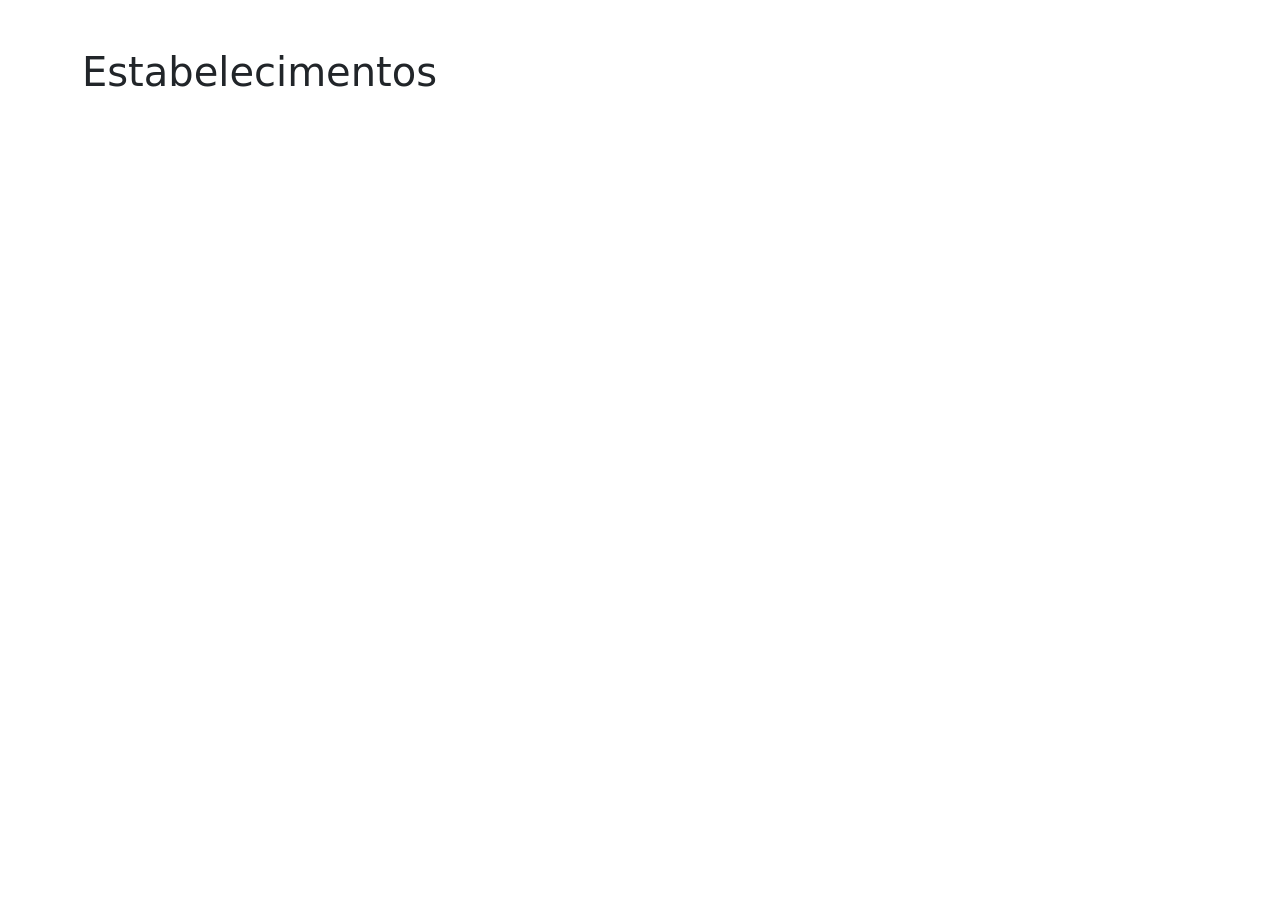
==== frontend/index.html @ 106366a3 "feat: Implement core models and repositories for scheduling API - Added Agendamento, Cliente, Estabe" ====
<!DOCTYPE html>
<html>
<head>
    <title>Estabelecimentos</title>

    <link href="https://cdn.jsdelivr.net/npm/bootstrap@5.3.2/dist/css/bootstrap.min.css" rel="stylesheet">
</head>

<body class="container mt-5">

<h1>Estabelecimentos</h1>

<div class="row" id="listaEstabelecimentos"></div>

<script src="js/script.js"></script>

</body>
</html>
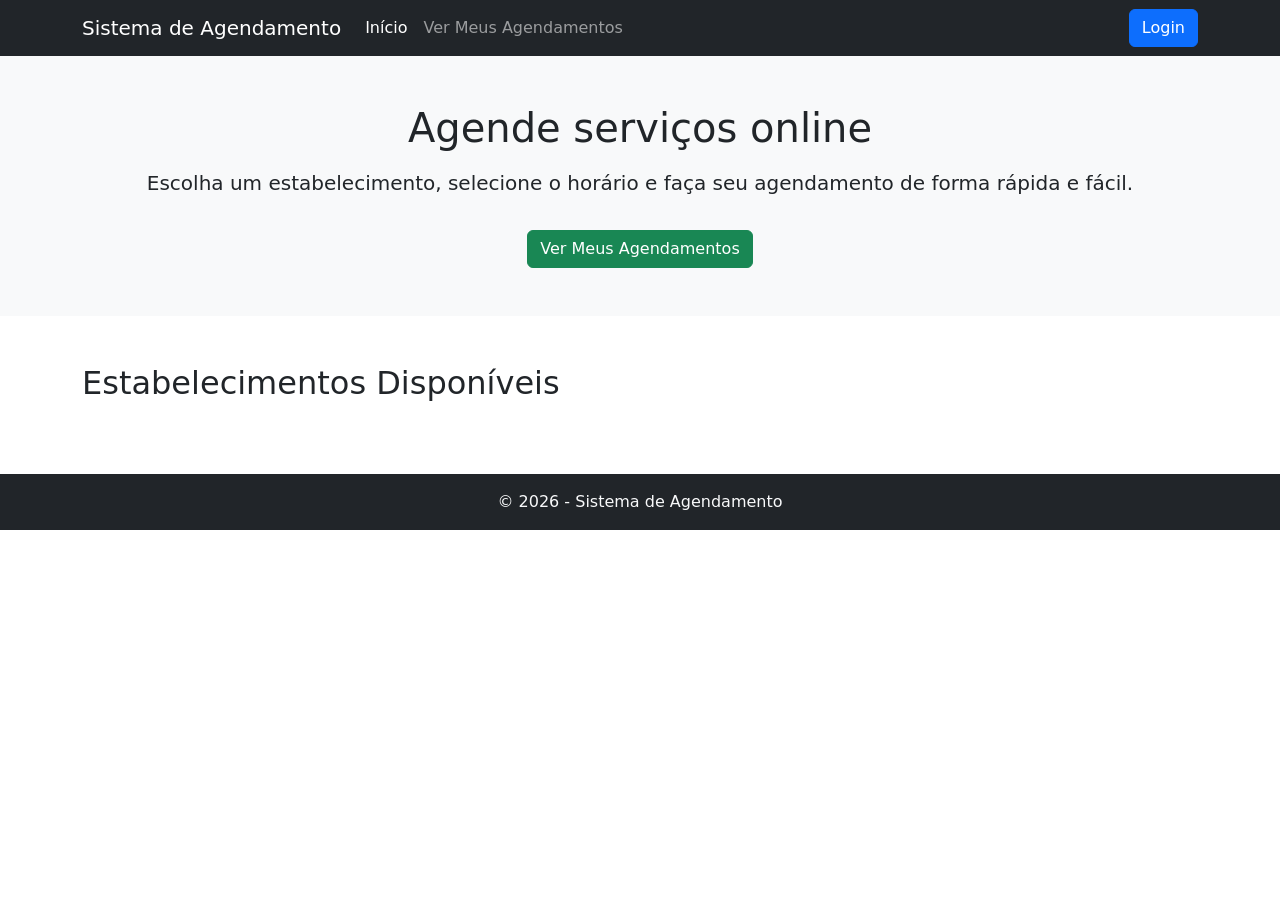
==== commit ee42838c: "feat: Enhance Cliente and Estabelecimento controllers; add authentication and validation features" ====
--- a/frontend/index.html
+++ b/frontend/index.html
@@ -1,17 +1,92 @@
 <!DOCTYPE html>
-<html>
+<html lang="pt-BR">
 <head>
-    <title>Estabelecimentos</title>
+    <meta charset="UTF-8">
+    <meta name="viewport" content="width=device-width, initial-scale=1.0">
+    <title>Sistema de Agendamento</title>
 
     <link href="https://cdn.jsdelivr.net/npm/bootstrap@5.3.2/dist/css/bootstrap.min.css" rel="stylesheet">
 </head>
 
-<body class="container mt-5">
+<body>
 
-<h1>Estabelecimentos</h1>
+<!-- NAVBAR -->
+<nav class="navbar navbar-expand-lg navbar-dark bg-dark">
+  <div class="container">
 
-<div class="row" id="listaEstabelecimentos"></div>
+    <a class="navbar-brand" href="index.html">
+        Sistema de Agendamento
+    </a>
 
+    <button class="navbar-toggler" type="button" data-bs-toggle="collapse" data-bs-target="#menu">
+      <span class="navbar-toggler-icon"></span>
+    </button>
+
+    <div class="collapse navbar-collapse" id="menu">
+
+      <ul class="navbar-nav me-auto">
+
+        <li class="nav-item">
+          <a class="nav-link active" href="index.html">Início</a>
+        </li>
+
+        <li class="nav-item">
+          <a class="nav-link" href="agendamentos.html">Ver Meus Agendamentos</a>
+        </li>
+
+      </ul>
+
+      <a href="login.html" class="btn btn-primary">
+        Login
+      </a>
+
+    </div>
+  </div>
+</nav>
+
+
+<!-- HERO -->
+<section class="bg-light py-5">
+    <div class="container text-center">
+
+        <h1 class="mb-3">
+            Agende serviços online
+        </h1>
+
+        <p class="lead">
+            Escolha um estabelecimento, selecione o horário e faça seu agendamento de forma rápida e fácil.
+        </p>
+
+        <a href="agendamentos.html" class="btn btn-success mt-3">
+            Ver Meus Agendamentos
+        </a>
+
+    </div>
+</section>
+
+
+<!-- LISTA DE ESTABELECIMENTOS -->
+<div class="container mt-5">
+
+    <h2 class="mb-4">
+        Estabelecimentos Disponíveis
+    </h2>
+
+    <div class="row" id="listaEstabelecimentos">
+    </div>
+
+</div>
+
+
+<!-- FOOTER -->
+<footer class="bg-dark text-light text-center p-3 mt-5">
+    <p class="mb-0">
+        © 2026 - Sistema de Agendamento
+    </p>
+</footer>
+
+
+<script src="https://cdn.jsdelivr.net/npm/bootstrap@5.3.2/dist/js/bootstrap.bundle.min.js"></script>
 <script src="js/script.js"></script>
 
 </body>
